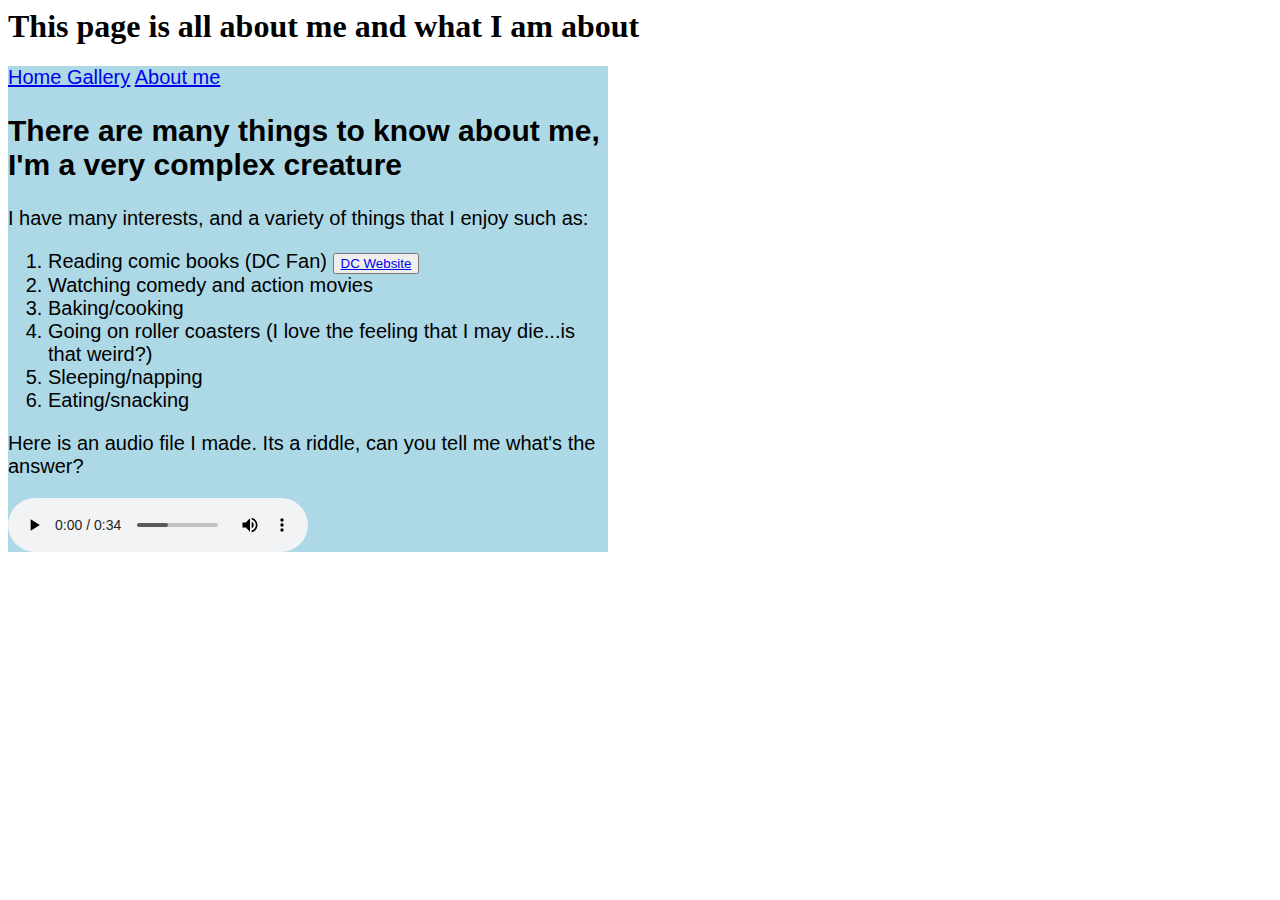
==== index.html @ d92ed76b "Update index.html" ====
<html>
<head>
   <title>Maddies Webpage</title>
   
   <style>
       div {

background-color: lightblue;
font-size: 20px;
font-family:sans-serif;

width: 600px;
       }
body {
  background-image: url('https://img.freepik.com/free-vector/aesthetic-butterfly-background-blue-border-vector-animal-illustration_53876-136888.jpg?w=2000');
       }
      
 </style> 
</head>   
<body> 
       
  
       <h1>This page is all about me and what I am about</h1>
   
   
  
    
    <div class="topnav">
       <a class= "active" href="index.html"> Home </a>
        <a class="active"  href= "gallerypage.html">Gallery</a>
      <a class="active" href="abtme.html">About me</a>
  <div class="topnav-right">
  </div>
    <h2> There are many things to know about me, I'm a very complex creature </h2>
<p> I have many interests, and a variety of things that I enjoy such as:</p>
    <ol>
        <li>Reading comic books (DC Fan) <button><a href= "https://www.dc.com" target="_blank"> DC Website </a></button></li>
    <li>Watching comedy and action movies</li>
    <li>Baking/cooking </li>
    <li>Going on roller coasters (I love the feeling that I may die...is that weird?)</li>
    <li>Sleeping/napping </li>
        <li>Eating/snacking</li>    
    </ol>
        <p>Here is an audio file I made. Its a riddle, can you tell me what's the answer?</p>
    <audio controls>
    <source src="Audio_%20Samp_Maddieson_%20MP3.mp3">
</audio>
      

</body>
</html>
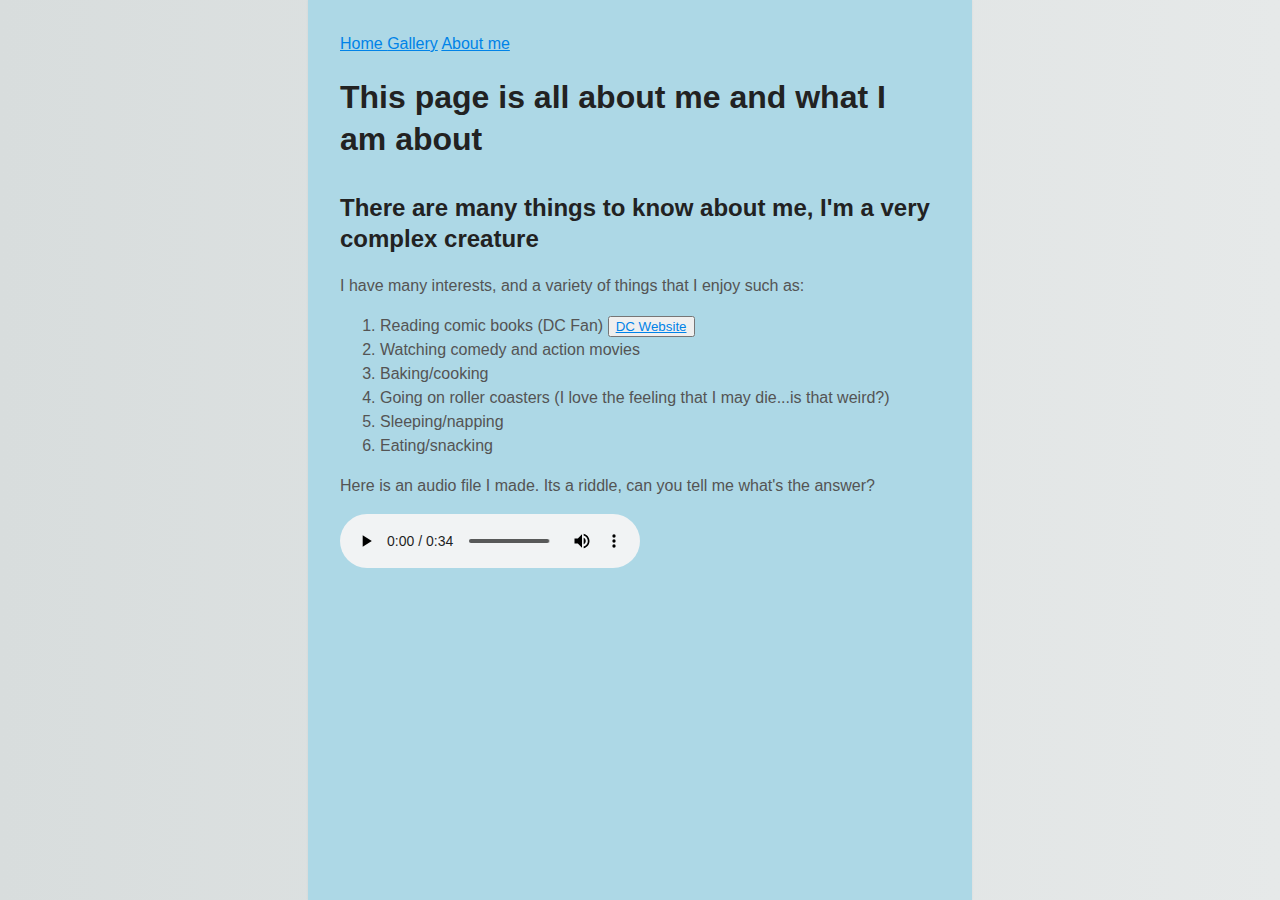
==== commit f3294002: "Update index.html" ====
--- a/index.html
+++ b/index.html
@@ -1,36 +1,28 @@
 <html>
 <head>
    <title>Maddies Webpage</title>
+   <link href="styles.css" rel="stylesheet" type="text/css">
    
    <style>
-       div {
-
-background-color: lightblue;
-font-size: 20px;
-font-family:sans-serif;
-
-width: 600px;
-       }
+       
 body {
-  background-image: url('https://img.freepik.com/free-vector/aesthetic-butterfly-background-blue-border-vector-animal-illustration_53876-136888.jpg?w=2000');
-       }
+   background-image: url('https://img.freepik.com/free-vector/aesthetic-butterfly-background-blue-border-vector-animal-illustration_53876-136888.jpg?w=2000');
+   background-color: lightblue;
+   width: 600px;
+      }
       
  </style> 
 </head>   
-<body> 
-       
-  
-       <h1>This page is all about me and what I am about</h1>
-   
-   
+<body>
   
     
     <div class="topnav">
        <a class= "active" href="index.html"> Home </a>
         <a class="active"  href= "gallerypage.html">Gallery</a>
       <a class="active" href="abtme.html">About me</a>
-  <div class="topnav-right">
   </div>
+              <h1>This page is all about me and what I am about</h1>
+
     <h2> There are many things to know about me, I'm a very complex creature </h2>
 <p> I have many interests, and a variety of things that I enjoy such as:</p>
     <ol>
--- a/styles.css
+++ b/styles.css
@@ -0,0 +1,60 @@
+html {
+    background: #e6e9e9;
+    background-image: linear-gradient(270deg, rgb(230, 233, 233) 0%, rgb(216, 221, 221) 100%);
+    -webkit-font-smoothing: antialiased;
+}
+
+body {
+    background: #fff;
+    box-shadow: 0 0 2px rgba(0, 0, 0, 0.06);
+    color: #545454;
+    font-family: "Helvetica Neue", Helvetica, Arial, sans-serif;
+    font-size: 16px;
+    line-height: 1.5;
+    margin: 0 auto;
+    max-width: 800px;
+    padding: 2em 2em 4em;
+}
+
+h1, h2, h3, h4, h5, h6 {
+    color: #222;
+    font-weight: 600;
+    line-height: 1.3;
+}
+
+h2 {
+    margin-top: 1.3em;
+}
+
+a {
+    color: #0083e8;
+}
+
+b, strong {
+    font-weight: 600;
+}
+
+samp {
+    display: none;
+}
+
+img {
+    animation: colorize 2s cubic-bezier(0, 0, .78, .36) 1;
+    background: transparent;
+    border: 10px solid rgba(0, 0, 0, 0.12);
+    border-radius: 4px;
+    display: block;
+    margin: 1.3em auto;
+    max-width: 95%;
+}
+
+@keyframes colorize {
+    0% {
+        -webkit-filter: grayscale(100%);
+        filter: grayscale(100%);
+    }
+    100% {
+        -webkit-filter: grayscale(0%);
+        filter: grayscale(0%);
+    }
+}
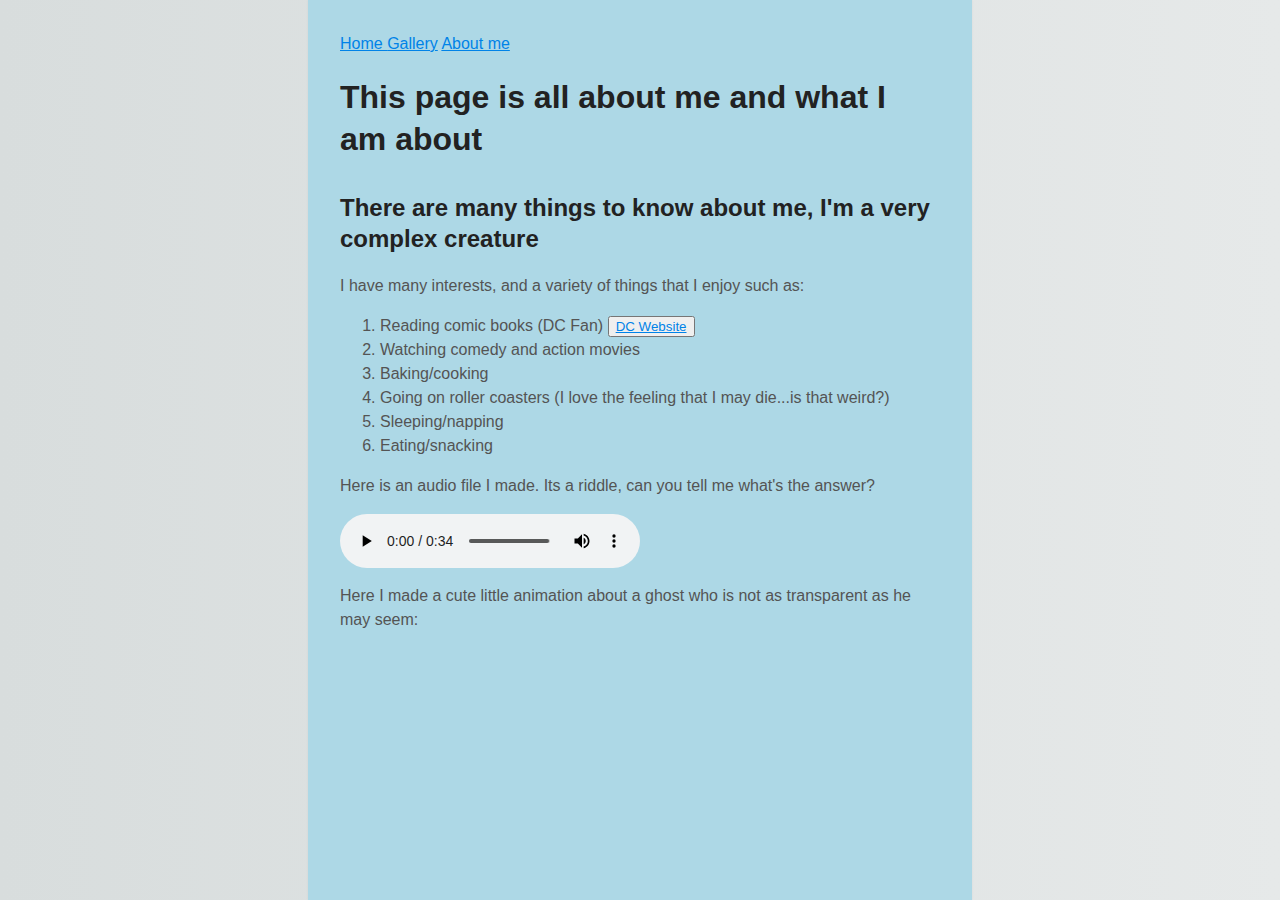
==== commit 032f2377: "Update index.html" ====
--- a/index.html
+++ b/index.html
@@ -38,6 +38,11 @@
     <source src="Audio_%20Samp_Maddieson_%20MP3.mp3">
 </audio>
       
+   <p> Here I made a cute little animation about a ghost who is not as transparent as he may seem: </p>
+   
+   <video autoplay>
+      <source src="Maddieson_Ghost.mp4" type="video/mp4"
+    </video>
 
 </body>
 </html>
